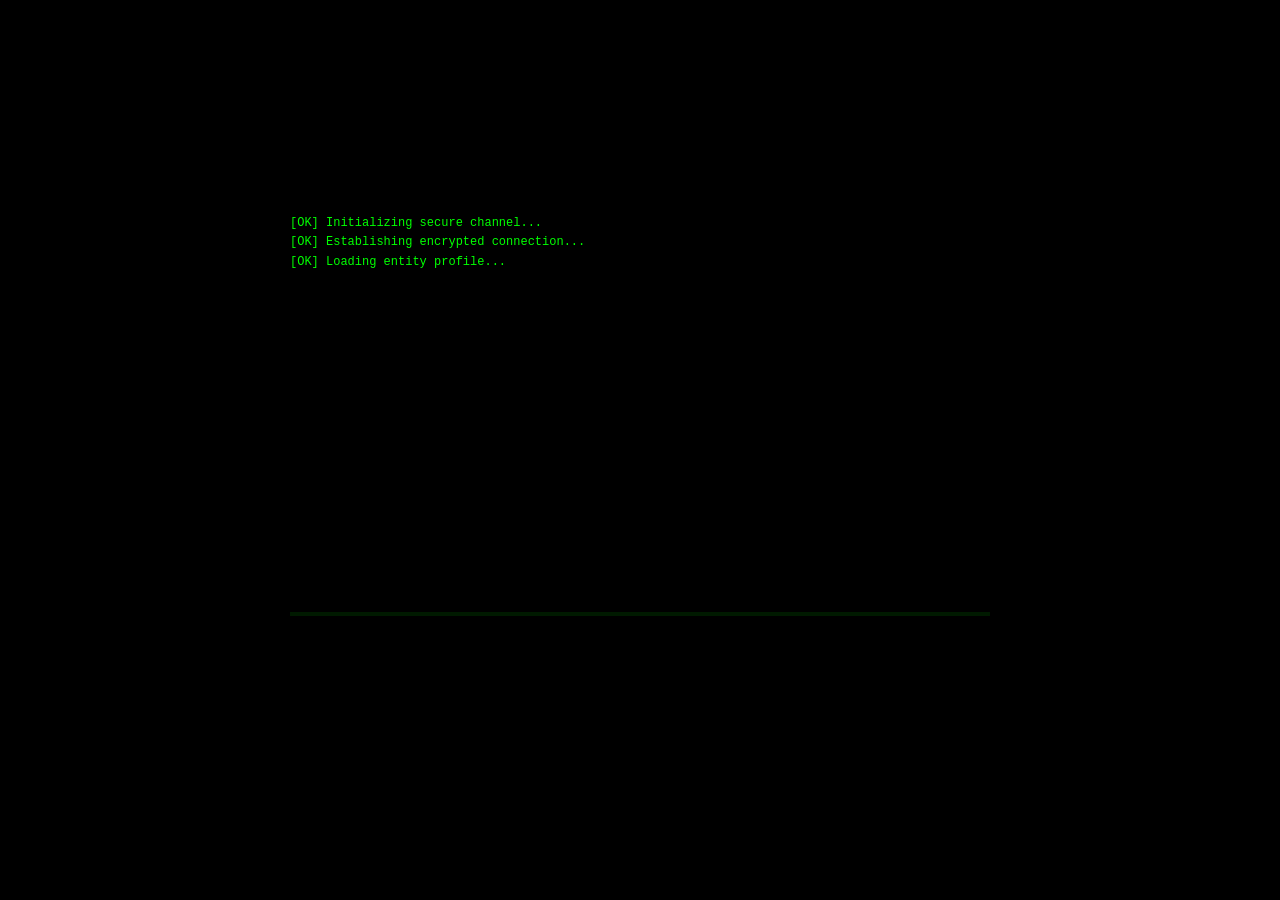
==== index.html @ 6c866863 "Add files via upload" ====
<!DOCTYPE html>
<html lang="en">
<head>
    <meta charset="UTF-8">
    <meta name="viewport" content="width=device-width, initial-scale=1.0">
    <title>Index East</title>
    <style>
        * {
            margin: 0;
            padding: 0;
            box-sizing: border-box;
        }

        body {
            font-family: 'Courier New', monospace;
            background-color: #000000;
            color: #ffffff;
            min-height: 100vh;
            display: flex;
            align-items: center;
            justify-content: center;
            padding: 40px 20px;
            position: relative;
            overflow: hidden;
            opacity: 0;
            transition: opacity 0.5s;
        }

        body.loaded {
            opacity: 1;
        }

        .container {
            max-width: 700px;
            width: 100%;
            position: relative;
            z-index: 1;
        }

        .boot-sequence {
            font-size: 12px;
            color: #00ff00;
            margin-bottom: 40px;
            line-height: 1.6;
        }

        .boot-line {
            opacity: 0;
        }

        .logo {
            font-size: 48px;
            font-weight: normal;
            letter-spacing: 2px;
            margin-bottom: 60px;
            color: #00ff00;
            min-height: 60px;
        }

        .cursor {
            display: inline-block;
            width: 12px;
            height: 48px;
            background-color: #00ff00;
            margin-left: 4px;
            animation: blink 1s infinite;
            vertical-align: bottom;
        }

        @keyframes blink {
            0%, 49% { opacity: 1; }
            50%, 100% { opacity: 0; }
        }

        .description {
            font-size: 18px;
            line-height: 1.7;
            margin-bottom: 80px;
            opacity: 0.9;
            min-height: 100px;
        }

        .contact-section {
            border-top: 4px solid #001a00;
            padding-top: 40px;
            position: relative;
            overflow: hidden;
        }

        .contact-section::before {
            content: '';
            position: absolute;
            top: -4px;
            left: 0;
            height: 4px;
            width: 0;
            background-color: #00ff00;
            box-shadow: 0 0 20px #00ff00, 0 0 40px #00ff00;
            z-index: 10;
        }

        .contact-section.loading::before {
            animation: loadBar 3s ease-in-out infinite;
        }

        @keyframes loadBar {
            0% {
                width: 0;
                box-shadow: 0 0 20px #00ff00, 0 0 40px #00ff00;
            }
            50% {
                box-shadow: 0 0 30px #00ff00, 0 0 60px #00ff00;
            }
            100% {
                width: 100%;
                box-shadow: 0 0 20px #00ff00, 0 0 40px #00ff00;
            }
        }

        .contact-label {
            font-size: 14px;
            color: #00ff00;
            margin-bottom: 20px;
            text-transform: uppercase;
            letter-spacing: 1px;
        }

        .contact-method {
            font-size: 16px;
            margin-bottom: 8px;
        }

        .contact-method a {
            color: #00ff00;
            text-decoration: none;
            transition: opacity 0.2s;
        }

        .contact-method a:hover {
            opacity: 0.7;
        }

        .encrypted {
            font-size: 12px;
            color: #666;
            margin-top: 30px;
            font-style: italic;
        }

        @media (max-width: 600px) {
            .logo {
                font-size: 36px;
            }

            .cursor {
                height: 36px;
                width: 10px;
            }

            .description {
                font-size: 16px;
            }
        }
    </style>
</head>
<body>
    <div class="container">
        <div class="boot-sequence">
            <div class="boot-line">[OK] Initializing secure channel...</div>
            <div class="boot-line">[OK] Establishing encrypted connection...</div>
            <div class="boot-line">[OK] Loading entity profile...</div>
        </div>

        <h1 class="logo"><span id="typed-text"></span><span class="cursor" id="cursor" style="display:none;"></span></h1>

        <div class="description" id="description"></div>

        <div class="contact-section">
            <div class="contact-label" id="contact-label"></div>
            <div class="contact-method" id="contact-method"></div>
            <div class="encrypted" id="encrypted"></div>
        </div>
    </div>

    <script>
        // Content to type out
        const logoText = "INDEX EAST";
        const descriptionText = "Bespoke advisory for capital, culture, and complexity in frontier markets and emerging economies. We facilitate cross-border capital deployment and strategic partnerships where conventional advisory doesn't reach.";
        const labelText = "// Engage";
        const emailHTML = '<a href="mailto:signal@protonmail.com">signal@protonmail.com</a>';
        const encryptedText = "[Secure channels preferred. PGP on request.]";

        // Elements
        const bootLines = document.querySelectorAll('.boot-line');
        const body = document.body;
        const typedText = document.getElementById('typed-text');
        const cursor = document.getElementById('cursor');
        const description = document.getElementById('description');
        const contactLabel = document.getElementById('contact-label');
        const contactMethod = document.getElementById('contact-method');
        const encrypted = document.getElementById('encrypted');
        const contactSection = document.querySelector('.contact-section');

        let charIndex = 0;

        function showBootSequence() {
            body.classList.add('loaded');

            bootLines.forEach((line, index) => {
                setTimeout(() => {
                    line.style.opacity = '1';
                }, index * 300);
            });

            setTimeout(() => {
                typeText();
            }, bootLines.length * 300 + 500);
        }

        function typeText() {
            if (charIndex < logoText.length) {
                typedText.textContent += logoText[charIndex];
                charIndex++;
                setTimeout(typeText, 100);
            } else {
                cursor.style.display = 'inline-block';
                setTimeout(() => {
                    typeDescription();
                }, 500);
            }
        }

        function typeDescription() {
            let descCharIndex = 0;

            function typeChar() {
                if (descCharIndex < descriptionText.length) {
                    description.textContent += descriptionText[descCharIndex];
                    descCharIndex++;
                    setTimeout(typeChar, 15); // Fast typing
                } else {
                    setTimeout(() => {
                        typeContactLabel();
                    }, 400);
                }
            }

            typeChar();
        }

        function typeContactLabel() {
            let labelCharIndex = 0;

            function typeChar() {
                if (labelCharIndex < labelText.length) {
                    contactLabel.textContent += labelText[labelCharIndex];
                    labelCharIndex++;
                    setTimeout(typeChar, 20);
                } else {
                    setTimeout(() => {
                        typeEmail();
                    }, 200);
                }
            }

            typeChar();
        }

        function typeEmail() {
            // For email, just show it directly since it has HTML
            contactMethod.innerHTML = emailHTML;

            setTimeout(() => {
                typeEncrypted();
            }, 200);
        }

        function typeEncrypted() {
            let encCharIndex = 0;

            function typeChar() {
                if (encCharIndex < encryptedText.length) {
                    encrypted.textContent += encryptedText[encCharIndex];
                    encCharIndex++;
                    setTimeout(typeChar, 15);
                } else {
                    setTimeout(() => {
                        contactSection.classList.add('loading');
                    }, 300);
                }
            }

            typeChar();
        }

        // Start the sequence
        showBootSequence();
    </script>
</body>
</html>
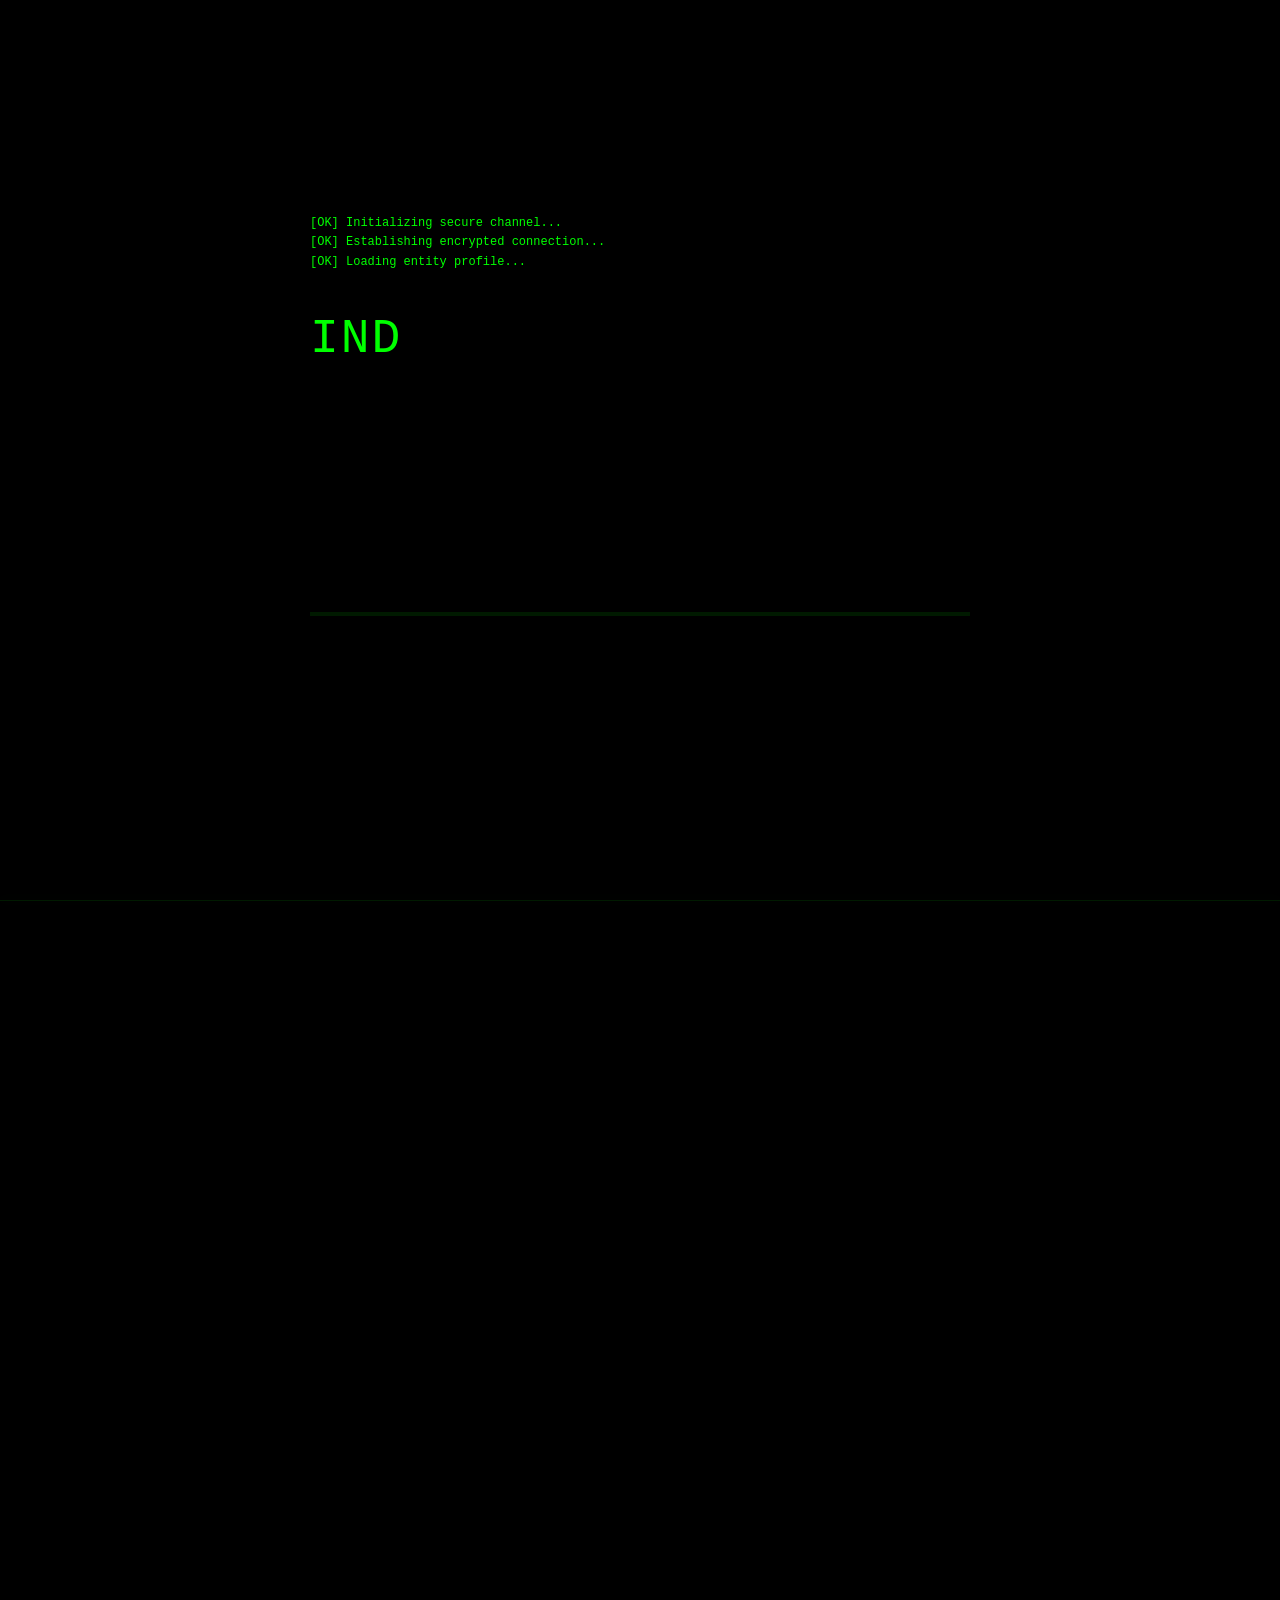
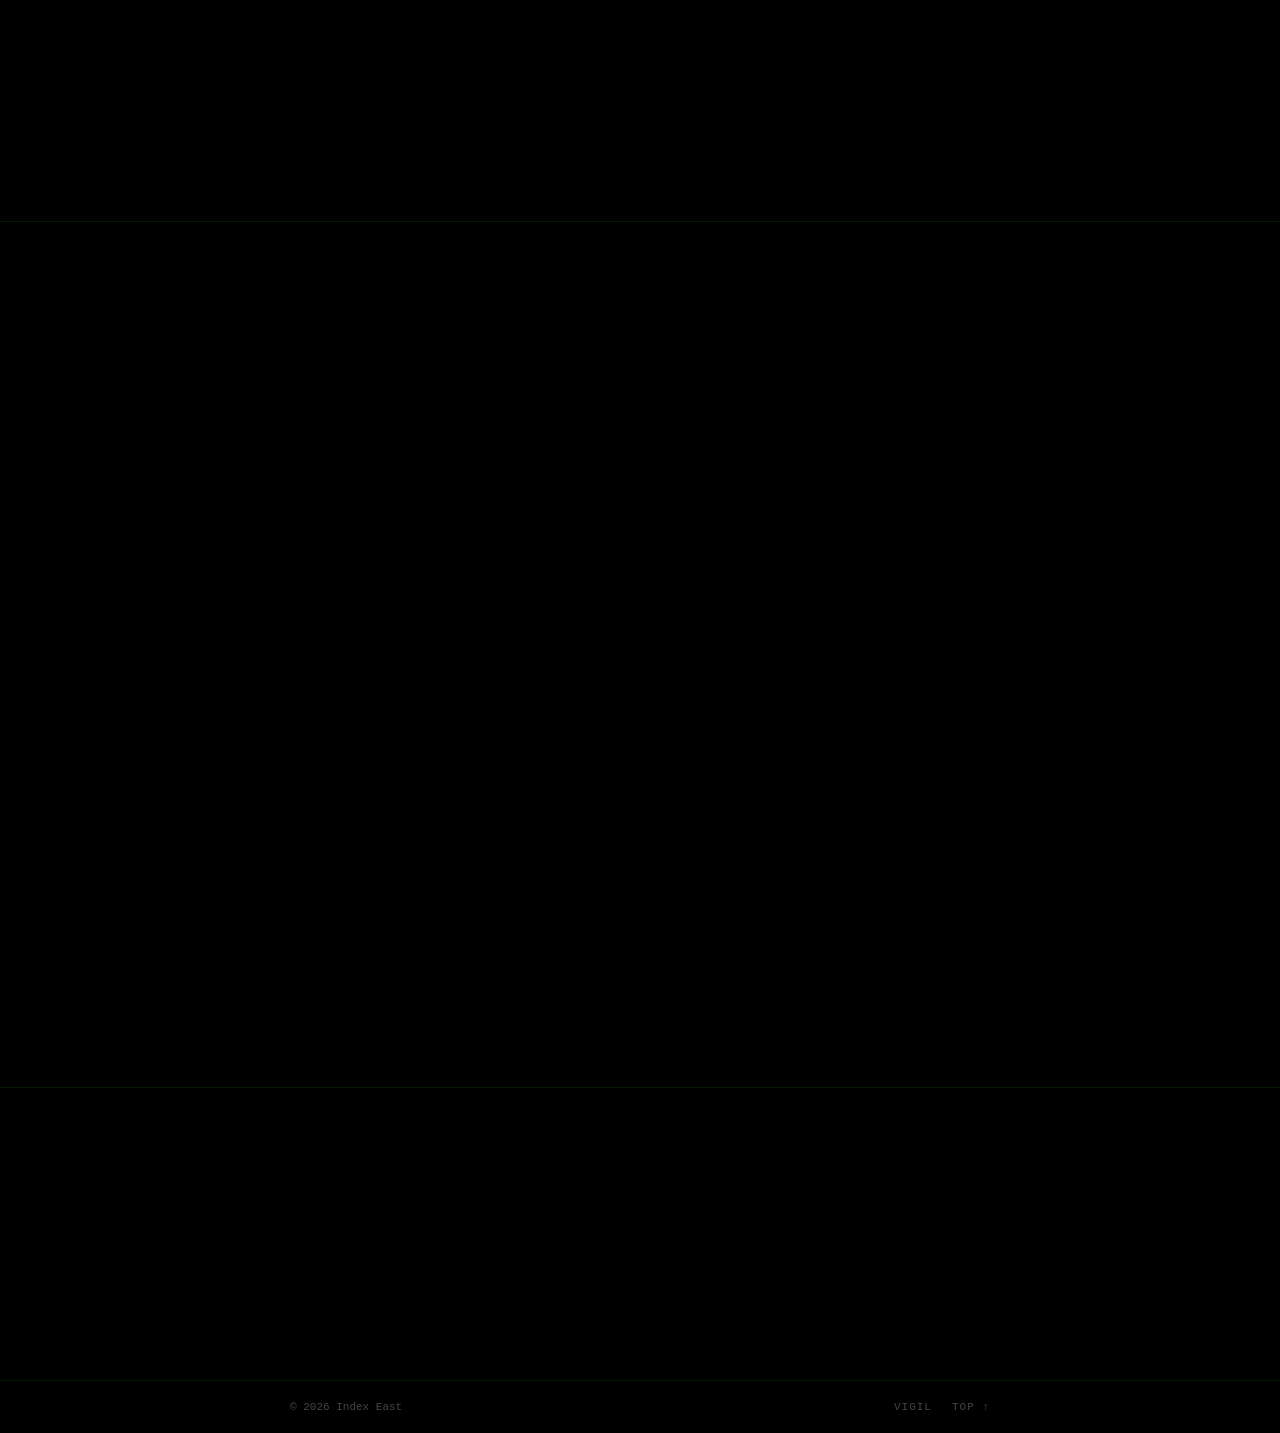
==== commit a4a9f4ca: "feat: evolve landing page into full company site - Add fixed nav (Tools / Advisory / Contact) that f" ====
--- a/index.html
+++ b/index.html
@@ -3,18 +3,99 @@
 <head>
     <meta charset="UTF-8">
     <meta name="viewport" content="width=device-width, initial-scale=1.0">
-    <title>Index East</title>
+    <meta name="description" content="Index East — advisory and intelligence for capital, culture, and complexity in frontier markets.">
+    <title>Index East | Frontier Market Advisory & Intelligence</title>
     <style>
+        /* === Reset === */
         * {
             margin: 0;
             padding: 0;
             box-sizing: border-box;
         }
 
+        html {
+            scroll-behavior: smooth;
+        }
+
+        /* === Base === */
         body {
             font-family: 'Courier New', monospace;
             background-color: #000000;
             color: #ffffff;
+            opacity: 0;
+            transition: opacity 0.5s;
+        }
+
+        body.loaded {
+            opacity: 1;
+        }
+
+        .container {
+            max-width: 700px;
+            width: 100%;
+            margin: 0 auto;
+            padding: 0 20px;
+        }
+
+        a {
+            color: #00ff00;
+            text-decoration: none;
+            transition: opacity 0.2s;
+        }
+
+        a:hover {
+            opacity: 0.7;
+        }
+
+        /* === Nav === */
+        #main-nav {
+            position: fixed;
+            top: 0;
+            left: 0;
+            right: 0;
+            z-index: 100;
+            border-bottom: 1px solid #001a00;
+            background-color: #000000;
+            opacity: 0;
+            pointer-events: none;
+            transition: opacity 0.6s;
+        }
+
+        #main-nav.visible {
+            opacity: 1;
+            pointer-events: auto;
+        }
+
+        .nav-inner {
+            max-width: 700px;
+            margin: 0 auto;
+            padding: 14px 20px;
+            display: flex;
+            justify-content: space-between;
+            align-items: center;
+        }
+
+        .nav-wordmark {
+            font-size: 12px;
+            letter-spacing: 3px;
+            text-transform: uppercase;
+            color: #00ff00;
+        }
+
+        .nav-links {
+            display: flex;
+            gap: 28px;
+        }
+
+        .nav-links a {
+            font-size: 11px;
+            letter-spacing: 2px;
+            text-transform: uppercase;
+            color: #00ff00;
+        }
+
+        /* === Hero === */
+        #hero {
             min-height: 100vh;
             display: flex;
             align-items: center;
@@ -22,19 +103,6 @@
             padding: 40px 20px;
             position: relative;
             overflow: hidden;
-            opacity: 0;
-            transition: opacity 0.5s;
-        }
-
-        body.loaded {
-            opacity: 1;
-        }
-
-        .container {
-            max-width: 700px;
-            width: 100%;
-            position: relative;
-            z-index: 1;
         }
 
         .boot-sequence {
@@ -46,6 +114,7 @@
 
         .boot-line {
             opacity: 0;
+            transition: opacity 0.2s;
         }
 
         .logo {
@@ -67,11 +136,6 @@
             vertical-align: bottom;
         }
 
-        @keyframes blink {
-            0%, 49% { opacity: 1; }
-            50%, 100% { opacity: 0; }
-        }
-
         .description {
             font-size: 18px;
             line-height: 1.7;
@@ -80,14 +144,14 @@
             min-height: 100px;
         }
 
-        .contact-section {
+        .hero-contact {
             border-top: 4px solid #001a00;
             padding-top: 40px;
             position: relative;
             overflow: hidden;
         }
 
-        .contact-section::before {
+        .hero-contact::before {
             content: '';
             position: absolute;
             top: -4px;
@@ -99,22 +163,8 @@
             z-index: 10;
         }
 
-        .contact-section.loading::before {
+        .hero-contact.loading::before {
             animation: loadBar 3s ease-in-out infinite;
-        }
-
-        @keyframes loadBar {
-            0% {
-                width: 0;
-                box-shadow: 0 0 20px #00ff00, 0 0 40px #00ff00;
-            }
-            50% {
-                box-shadow: 0 0 30px #00ff00, 0 0 60px #00ff00;
-            }
-            100% {
-                width: 100%;
-                box-shadow: 0 0 20px #00ff00, 0 0 40px #00ff00;
-            }
         }
 
         .contact-label {
@@ -128,16 +178,6 @@
         .contact-method {
             font-size: 16px;
             margin-bottom: 8px;
-        }
-
-        .contact-method a {
-            color: #00ff00;
-            text-decoration: none;
-            transition: opacity 0.2s;
-        }
-
-        .contact-method a:hover {
-            opacity: 0.7;
         }
 
         .encrypted {
@@ -147,6 +187,215 @@
             font-style: italic;
         }
 
+        /* === Section Dividers === */
+        .section-divider {
+            border: none;
+            border-top: 1px solid #001a00;
+            position: relative;
+            margin: 0;
+            box-shadow: 0 -1px 8px rgba(0, 255, 0, 0.08);
+        }
+
+        /* === Below-fold sections === */
+        .below-fold {
+            padding: 80px 20px;
+            opacity: 0;
+            transform: translateY(24px);
+            transition: opacity 0.6s ease, transform 0.6s ease;
+        }
+
+        .below-fold.visible {
+            opacity: 1;
+            transform: translateY(0);
+        }
+
+        .section-header {
+            font-size: 14px;
+            color: #00ff00;
+            text-transform: uppercase;
+            letter-spacing: 1px;
+            margin-bottom: 16px;
+        }
+
+        .section-intro {
+            font-size: 18px;
+            line-height: 1.7;
+            color: #ffffff;
+            margin-bottom: 60px;
+            opacity: 0.9;
+        }
+
+        /* === Tools === */
+        .tool-card {
+            margin-bottom: 56px;
+        }
+
+        .tool-card:last-child {
+            margin-bottom: 0;
+        }
+
+        .tool-header {
+            display: flex;
+            justify-content: space-between;
+            align-items: baseline;
+            margin-bottom: 12px;
+        }
+
+        .tool-name {
+            font-size: 22px;
+            font-weight: normal;
+            color: #00ff00;
+            letter-spacing: 2px;
+        }
+
+        .tool-status-live {
+            font-size: 11px;
+            letter-spacing: 2px;
+            text-transform: uppercase;
+            color: #00ff00;
+            animation: pulseBadge 2.5s ease-in-out infinite;
+        }
+
+        .tool-status-soon {
+            font-size: 11px;
+            letter-spacing: 2px;
+            text-transform: uppercase;
+            color: #444444;
+        }
+
+        .tool-description {
+            font-size: 16px;
+            line-height: 1.7;
+            color: #ffffff;
+            opacity: 0.9;
+            margin-bottom: 16px;
+        }
+
+        .tool-card.coming-soon .tool-description {
+            opacity: 0.5;
+        }
+
+        .tool-cta {
+            font-size: 13px;
+            letter-spacing: 1px;
+            text-transform: uppercase;
+        }
+
+        /* === Advisory === */
+        .advisory-item {
+            margin-bottom: 48px;
+        }
+
+        .advisory-item:last-child {
+            margin-bottom: 0;
+        }
+
+        .advisory-name {
+            font-size: 14px;
+            font-weight: normal;
+            color: #00ff00;
+            text-transform: uppercase;
+            letter-spacing: 2px;
+            margin-bottom: 12px;
+        }
+
+        .advisory-description {
+            font-size: 16px;
+            line-height: 1.7;
+            color: #ffffff;
+            opacity: 0.9;
+        }
+
+        /* === Contact === */
+        .contact-static-label {
+            font-size: 14px;
+            color: #00ff00;
+            text-transform: uppercase;
+            letter-spacing: 1px;
+            margin-bottom: 20px;
+        }
+
+        .contact-static-email {
+            font-size: 18px;
+            margin-bottom: 8px;
+        }
+
+        .contact-static-pgp {
+            font-size: 12px;
+            color: #666;
+            font-style: italic;
+            margin-bottom: 40px;
+        }
+
+        .city-line {
+            font-size: 12px;
+            color: #444;
+            letter-spacing: 2px;
+            text-transform: uppercase;
+        }
+
+        /* === Footer === */
+        footer {
+            border-top: 1px solid #001a00;
+            padding: 20px;
+        }
+
+        .footer-inner {
+            max-width: 700px;
+            margin: 0 auto;
+            display: flex;
+            justify-content: space-between;
+            align-items: center;
+        }
+
+        .footer-copy {
+            font-size: 11px;
+            color: #444;
+        }
+
+        .footer-links {
+            display: flex;
+            gap: 20px;
+        }
+
+        .footer-links a {
+            font-size: 11px;
+            letter-spacing: 1px;
+            text-transform: uppercase;
+            color: #444;
+        }
+
+        .footer-links a:hover {
+            color: #00ff00;
+            opacity: 1;
+        }
+
+        /* === Animations === */
+        @keyframes blink {
+            0%, 49% { opacity: 1; }
+            50%, 100% { opacity: 0; }
+        }
+
+        @keyframes loadBar {
+            0% {
+                width: 0;
+                box-shadow: 0 0 20px #00ff00, 0 0 40px #00ff00;
+            }
+            50% {
+                box-shadow: 0 0 30px #00ff00, 0 0 60px #00ff00;
+            }
+            100% {
+                width: 100%;
+                box-shadow: 0 0 20px #00ff00, 0 0 40px #00ff00;
+            }
+        }
+
+        @keyframes pulseBadge {
+            0%, 100% { opacity: 1; }
+            50% { opacity: 0.4; }
+        }
+
+        /* === Responsive === */
         @media (max-width: 600px) {
             .logo {
                 font-size: 36px;
@@ -160,34 +409,163 @@
             .description {
                 font-size: 16px;
             }
+
+            .nav-links {
+                gap: 16px;
+            }
+
+            .tool-name {
+                font-size: 18px;
+            }
+
+            .section-intro {
+                font-size: 16px;
+            }
+
+            .footer-inner {
+                flex-direction: column;
+                gap: 12px;
+                align-items: flex-start;
+            }
         }
     </style>
 </head>
 <body>
-    <div class="container">
-        <div class="boot-sequence">
-            <div class="boot-line">[OK] Initializing secure channel...</div>
-            <div class="boot-line">[OK] Establishing encrypted connection...</div>
-            <div class="boot-line">[OK] Loading entity profile...</div>
+
+    <!-- Nav (hidden during boot, fades in after) -->
+    <nav id="main-nav">
+        <div class="nav-inner">
+            <a href="#hero" class="nav-wordmark">Index East</a>
+            <div class="nav-links">
+                <a href="#tools">Tools</a>
+                <a href="#advisory">Advisory</a>
+                <a href="#contact">Contact</a>
+            </div>
         </div>
-
-        <h1 class="logo"><span id="typed-text"></span><span class="cursor" id="cursor" style="display:none;"></span></h1>
-
-        <div class="description" id="description"></div>
-
-        <div class="contact-section">
-            <div class="contact-label" id="contact-label"></div>
-            <div class="contact-method" id="contact-method"></div>
-            <div class="encrypted" id="encrypted"></div>
+    </nav>
+
+    <!-- Hero -->
+    <section id="hero">
+        <div class="container">
+            <div class="boot-sequence">
+                <div class="boot-line">[OK] Initializing secure channel...</div>
+                <div class="boot-line">[OK] Establishing encrypted connection...</div>
+                <div class="boot-line">[OK] Loading entity profile...</div>
+            </div>
+
+            <h1 class="logo"><span id="typed-text"></span><span class="cursor" id="cursor" style="display:none;"></span></h1>
+
+            <div class="description" id="description"></div>
+
+            <div class="hero-contact" id="hero-contact">
+                <div class="contact-label" id="contact-label"></div>
+                <div class="contact-method" id="contact-method"></div>
+                <div class="encrypted" id="encrypted"></div>
+            </div>
         </div>
-    </div>
+    </section>
+
+    <hr class="section-divider">
+
+    <!-- Tools -->
+    <section id="tools" class="below-fold">
+        <div class="container">
+            <div class="section-header">// Tools</div>
+            <p class="section-intro">Purpose-built instruments for frontier market operators.</p>
+
+            <div class="tool-card">
+                <div class="tool-header">
+                    <h2 class="tool-name">VIGIL</h2>
+                    <span class="tool-status-live">[Live]</span>
+                </div>
+                <p class="tool-description">Global intelligence dashboard. Conflicts, political risk, trade disruptions, seismic events, market signals. Real-time.</p>
+                <a href="/vigil/" class="tool-cta">Launch Vigil &rarr;</a>
+            </div>
+
+            <div class="tool-card coming-soon">
+                <div class="tool-header">
+                    <h2 class="tool-name">PASSAGE</h2>
+                    <span class="tool-status-soon">[Coming Soon]</span>
+                </div>
+                <p class="tool-description">Cross-border deal corridor mapping. Regulatory pathways, capital flow routes, partner networks. Built for the deal that doesn't have a playbook.</p>
+            </div>
+
+            <div class="tool-card coming-soon">
+                <div class="tool-header">
+                    <h2 class="tool-name">DOSSIER</h2>
+                    <span class="tool-status-soon">[Coming Soon]</span>
+                </div>
+                <p class="tool-description">Counterparty and market intelligence briefs. Deep-context profiles on entities, jurisdictions, and key actors, compiled on demand.</p>
+            </div>
+
+            <div class="tool-card coming-soon">
+                <div class="tool-header">
+                    <h2 class="tool-name">SIGNAL</h2>
+                    <span class="tool-status-soon">[Coming Soon]</span>
+                </div>
+                <p class="tool-description">Monitoring and alerts for your positions and interests. Custom tripwires across political, regulatory, and security vectors. Quiet. Persistent.</p>
+            </div>
+        </div>
+    </section>
+
+    <hr class="section-divider">
+
+    <!-- Advisory -->
+    <section id="advisory" class="below-fold">
+        <div class="container">
+            <div class="section-header">// Advisory</div>
+            <p class="section-intro">We don't advise from a distance.</p>
+
+            <div class="advisory-item">
+                <h3 class="advisory-name">Market Entry</h3>
+                <p class="advisory-description">Structuring your first move into a frontier jurisdiction. Regulatory mapping, local partner identification, political risk assessment. We've been in the places you're looking at now.</p>
+            </div>
+
+            <div class="advisory-item">
+                <h3 class="advisory-name">Capital Deployment</h3>
+                <p class="advisory-description">Facilitating cross-border investment where standard channels fall short. LP-to-opportunity matching, deal structuring, and hands-on execution in markets that reward relationships over paperwork.</p>
+            </div>
+
+            <div class="advisory-item">
+                <h3 class="advisory-name">Strategic Partnerships</h3>
+                <p class="advisory-description">Connecting principals across borders. Government-to-private, private-to-private, institutional-to-local. We make introductions that close.</p>
+            </div>
+
+            <div class="advisory-item">
+                <h3 class="advisory-name">Crisis & Continuity</h3>
+                <p class="advisory-description">When the situation changes overnight. Rapid assessment, asset protection advisory, evacuation logistics coordination, and operational continuity planning for teams on the ground.</p>
+            </div>
+        </div>
+    </section>
+
+    <hr class="section-divider">
+
+    <!-- Contact -->
+    <section id="contact" class="below-fold">
+        <div class="container">
+            <div class="contact-static-label">// Contact</div>
+            <div class="contact-static-email"><a href="mailto:indexeast@proton.me">indexeast@proton.me</a></div>
+            <div class="contact-static-pgp">[Secure channels preferred. PGP on request.]</div>
+            <div class="city-line">Nairobi &nbsp;&#183;&nbsp; Accra &nbsp;&#183;&nbsp; Cape Town &nbsp;&#183;&nbsp; Washington &nbsp;&#183;&nbsp; London</div>
+        </div>
+    </section>
+
+    <!-- Footer -->
+    <footer>
+        <div class="footer-inner">
+            <span class="footer-copy">&copy; 2026 Index East</span>
+            <div class="footer-links">
+                <a href="/vigil/">Vigil</a>
+                <a href="#hero">Top &uarr;</a>
+            </div>
+        </div>
+    </footer>
 
     <script>
-        // Content to type out
+        // Content
         const logoText = "INDEX EAST";
-        const descriptionText = "Bespoke advisory for capital, culture, and complexity in frontier markets and emerging economies. We facilitate cross-border capital deployment and strategic partnerships where conventional advisory doesn't reach.";
+        const descriptionText = "Advisory and intelligence for capital, culture, and complexity in frontier markets. We build tools for the operators who need to see what's coming, and we deploy alongside the principals who need to move where others won't.";
         const labelText = "// Engage";
-        const emailHTML = '<a href="mailto:signal@protonmail.com">signal@protonmail.com</a>';
         const encryptedText = "[Secure channels preferred. PGP on request.]";
 
         // Elements
@@ -199,7 +577,8 @@
         const contactLabel = document.getElementById('contact-label');
         const contactMethod = document.getElementById('contact-method');
         const encrypted = document.getElementById('encrypted');
-        const contactSection = document.querySelector('.contact-section');
+        const heroContact = document.getElementById('hero-contact');
+        const nav = document.getElementById('main-nav');
 
         let charIndex = 0;
 
@@ -237,7 +616,7 @@
                 if (descCharIndex < descriptionText.length) {
                     description.textContent += descriptionText[descCharIndex];
                     descCharIndex++;
-                    setTimeout(typeChar, 15); // Fast typing
+                    setTimeout(typeChar, 12);
                 } else {
                     setTimeout(() => {
                         typeContactLabel();
@@ -258,7 +637,7 @@
                     setTimeout(typeChar, 20);
                 } else {
                     setTimeout(() => {
-                        typeEmail();
+                        showEmail();
                     }, 200);
                 }
             }
@@ -266,9 +645,11 @@
             typeChar();
         }
 
-        function typeEmail() {
-            // For email, just show it directly since it has HTML
-            contactMethod.innerHTML = emailHTML;
+        function showEmail() {
+            const link = document.createElement('a');
+            link.href = 'mailto:indexeast@proton.me';
+            link.textContent = 'indexeast@proton.me';
+            contactMethod.appendChild(link);
 
             setTimeout(() => {
                 typeEncrypted();
@@ -285,7 +666,9 @@
                     setTimeout(typeChar, 15);
                 } else {
                     setTimeout(() => {
-                        contactSection.classList.add('loading');
+                        heroContact.classList.add('loading');
+                        nav.classList.add('visible');
+                        initScrollObserver();
                     }, 300);
                 }
             }
@@ -293,7 +676,22 @@
             typeChar();
         }
 
-        // Start the sequence
+        // Scroll fade-in for below-fold sections
+        function initScrollObserver() {
+            const sections = document.querySelectorAll('.below-fold');
+
+            const observer = new IntersectionObserver((entries) => {
+                entries.forEach(entry => {
+                    if (entry.isIntersecting) {
+                        entry.target.classList.add('visible');
+                        observer.unobserve(entry.target);
+                    }
+                });
+            }, { threshold: 0.08 });
+
+            sections.forEach(section => observer.observe(section));
+        }
+
         showBootSequence();
     </script>
 </body>
